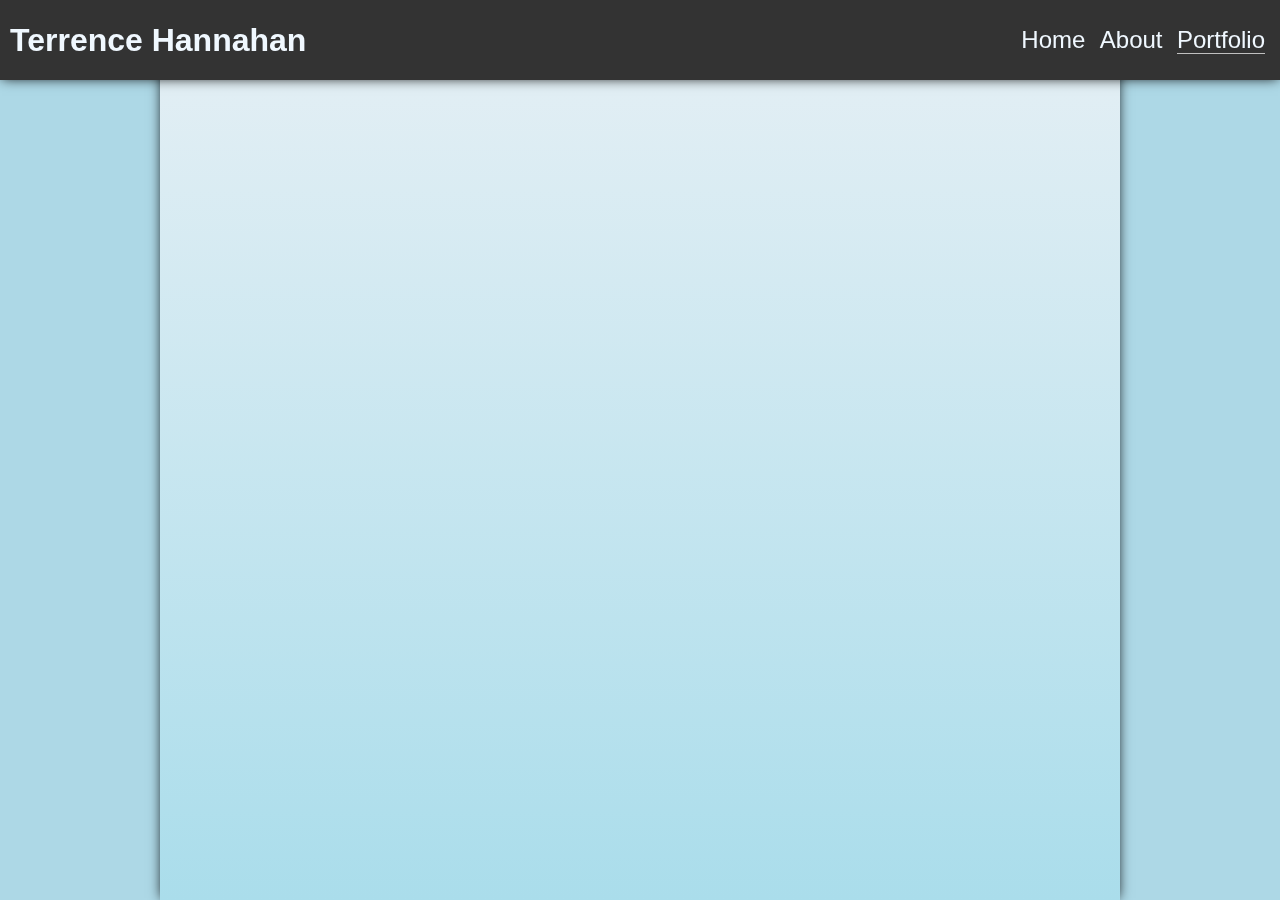
==== portfolio.html @ 520fcd5c "push changes" ====
<!doctype html>
<html>

<head>
    <link rel="stylesheet" type="text/css" href="style.css" />
    <script defer src="/javascript.js"></script>
    <title>Personal Website</title>
</head>

<body>

    <nav>
        <div id="logo">
            <h1>Terrence Hannahan</h1>
        </div>
        <div id="links">
            <a href="index.html">Home</a>
            <a  href="about.html">About</a>
            <a class="active"href="#">Portfolio</a>
        </div>
    </nav>
---- style.css ----
* {
  box-sizing: border-box;
}

html {
  background-color:lightblue;
  font-size: 16px;
  font-family: sans-serif;
}

.center-text {
  text-align: center;
}


.img {
  border-radius: 30%;
}

figcaption {
  font-style: italic;
  font-size: 12px;
}

.flex-container {
  display: flex;
  flex-direction: column;
  justify-content: space-between;
  align-items: center;
}

.flex-item {
  background-color: #ddd;
  padding: 10px;
  margin: 10px;
}

body {
  background-color: lightblue;
  background: linear-gradient(to bottom, rgba(231, 240, 245, 1) 0%, rgba(170, 221, 235, 1) 100%);
  box-shadow: 0 0 12px -2px black;
  height: 100vh;
  padding: 0;
  max-width: 960px;
  margin: 0 auto;
}
a {
  color: aliceblue;
  text-decoration: none;
  font-size: x-large;
  margin: 0 5px;
}

nav {
  box-shadow: 0 0 12px -2px black;
  position: fixed;
  left: 0;
  right: 0;
  align-items: center;
  background-color: #333333;
  color: aliceblue;
  display: flex;
  height: 80px;
  padding: 10px;
  display: flex;
  justify-content: space-between;
}

main {
  min-height: 100vh;
  padding: 85px 24px 96px;
  box-shadow: 0 0 12px -2px black;
  color: rgb(11, 125, 224);
  font-family: 'Open Sans', sans-serif;
  font-size: 25px;
}

footer {
  background-color: #333333;
  color: aliceblue;
  height: 70px;
  padding: 10px;
  position: fixed;
  left: 0;
  right: 0;
  bottom: 0;
  width: 100%;
  text-align: center;
  box-shadow: 0 0 12px -2px black;
}

footer a {
  margin: 0 25px;
}

footer .media-link {
  height: 45px;
}

.active {
  border-bottom: 1px solid #c0c0c0;
}

main img {
  height: 500px;
  float: right;
  margin-bottom: 10px;
}

main .quote {
  font-family: 'Satisfy', cursive;
  color: rgb(12, 90, 158);
  font-size: 50px;
  font-weight: 100;
  text-shadow: 1px 1px 2px black;
  text-align: center;
  margin-top: 2em;
}
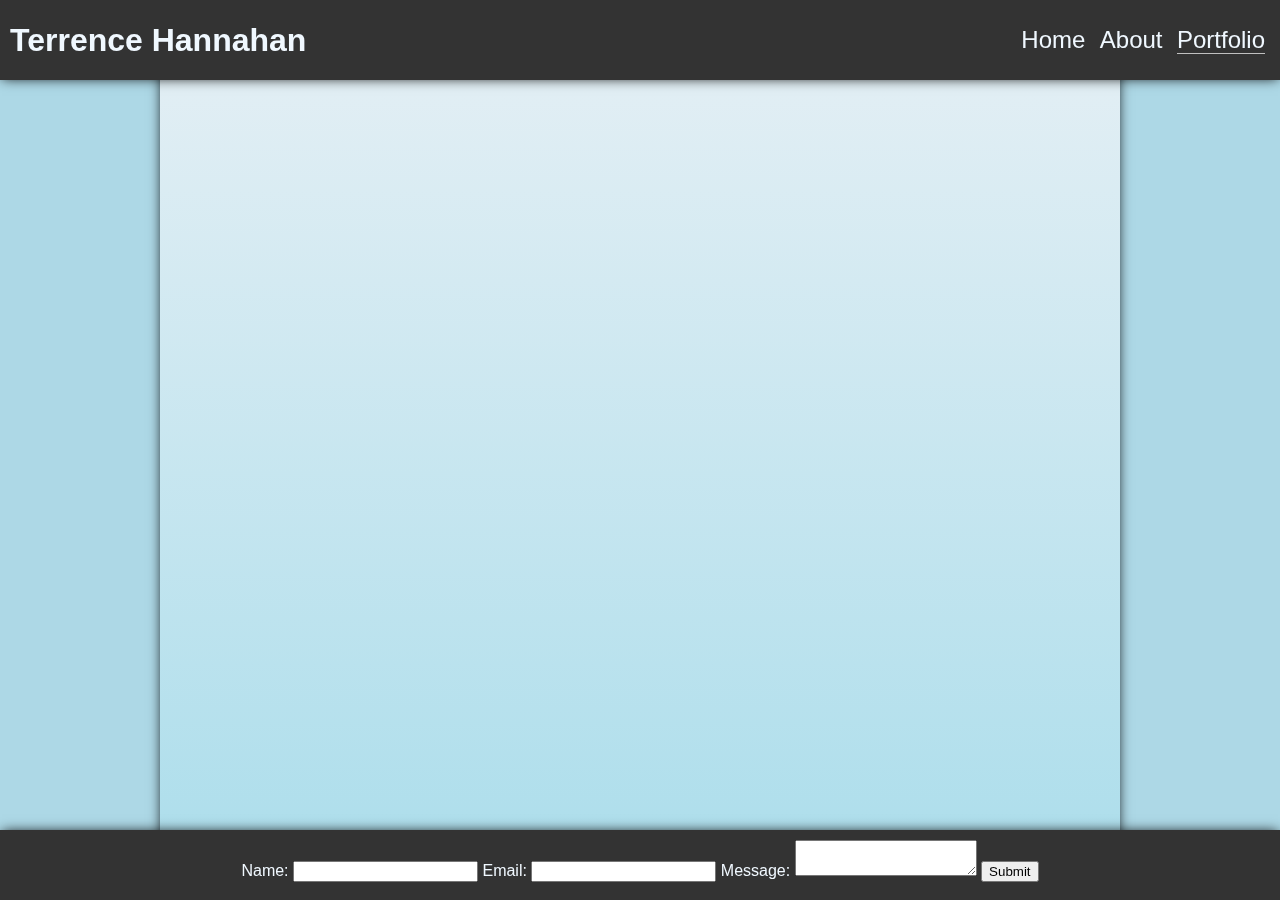
==== commit 7efc6b3f: "file update" ====
--- a/portfolio.html
+++ b/portfolio.html
@@ -18,4 +18,24 @@
             <a  href="about.html">About</a>
             <a class="active"href="#">Portfolio</a>
         </div>
-    </nav>+    </nav>
+
+
+    
+<footer>
+    <form action="#" method="POST">
+        <label for="name">Name:</label>
+        <input type="text" id="name" name="name" required>
+      
+        <label for="email">Email:</label>
+        <input type="email" id="email" name="email" required>
+      
+        <label for="message">Message:</label>
+        <textarea id="message" name="message" required></textarea>
+      
+        <button type="submit">Submit</button>
+      </form>
+
+    </footer>
+      </body>
+      </html>--- a/style.css
+++ b/style.css
@@ -7,7 +7,7 @@
   font-size: 16px;
   font-family: sans-serif;
 }
-
+  
 .center-text {
   text-align: center;
 }
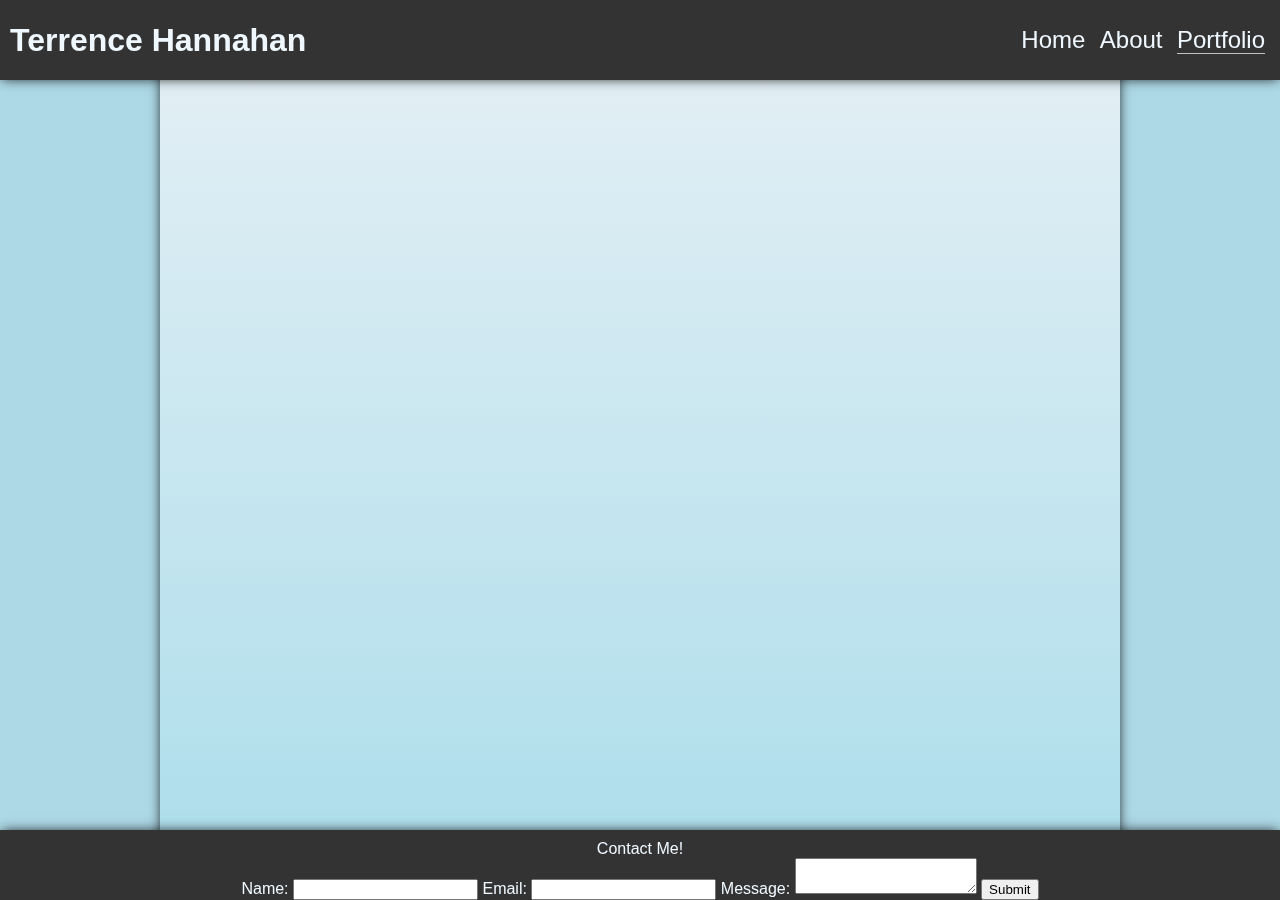
==== commit b6b7ba98: "new updates and fresh .js file" ====
--- a/portfolio.html
+++ b/portfolio.html
@@ -23,6 +23,7 @@
 
     
 <footer>
+    Contact Me!
     <form action="#" method="POST">
         <label for="name">Name:</label>
         <input type="text" id="name" name="name" required>
--- a/style.css
+++ b/style.css
@@ -115,4 +115,7 @@
   text-shadow: 1px 1px 2px black;
   text-align: center;
   margin-top: 2em;
-}+}
+
+p:hover {background-color: white;}
+
